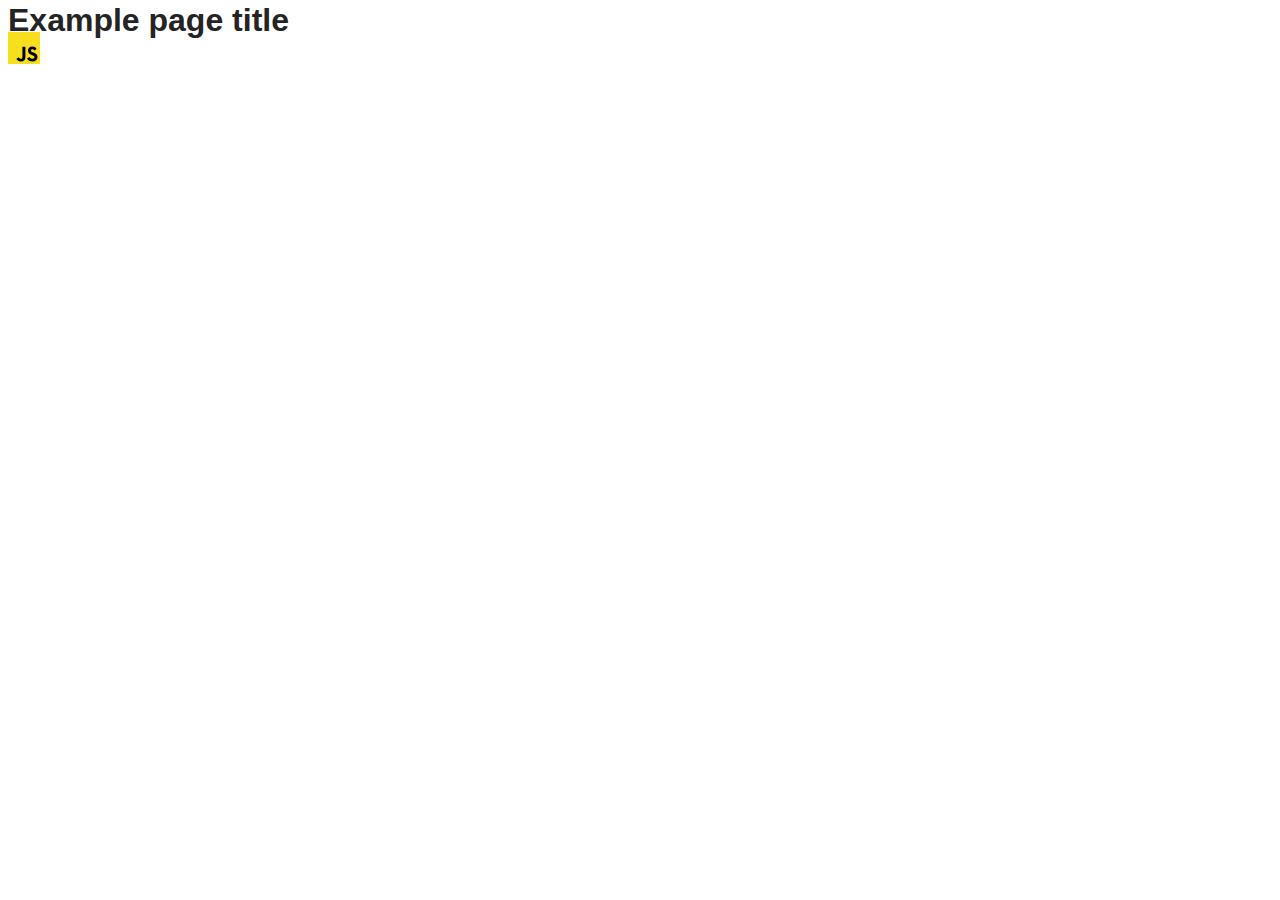
==== src/index.html @ 29abe101 "Initial commit" ====
<!DOCTYPE html>
<html lang="en">
  <head>
    <meta charset="UTF-8" />
    <link rel="icon" type="image/svg+xml" href="/favicon.svg" />
    <meta name="viewport" content="width=device-width, initial-scale=1.0" />
    <title>Vanilla App Template</title>
    <link rel="stylesheet" href="./css/styles.css" />
  </head>
  <body>
    <load ="partials/header.html" />

    <section>
      <h1>Example page title</h1>
      <!-- Path to images as from index.html file -->
      <img src="./img/javascript.svg" alt="" />
    </section>

    <!-- Loads the specified .html file -->
    <load ="partials/vite-promo.html" />

    <script type="module" src="./main.js"></script>
  </body>
</html>
---- src/css/styles.css ----
/**
  |============================
  | include css partials with
  | default @import url()
  |============================
*/
@import url('./reset.css');
@import url('./vite-promo.css');
@import url('./header.css');

:root {
  font-family: Inter, Avenir, Helvetica, Arial, sans-serif;
  font-size: 16px;
  line-height: 24px;
  font-weight: 400;

  color: #242424;
  background-color: rgba(255, 255, 255, 0.87);

  font-synthesis: none;
  text-rendering: optimizeLegibility;
  -webkit-font-smoothing: antialiased;
  -moz-osx-font-smoothing: grayscale;
  -webkit-text-size-adjust: 100%;
}
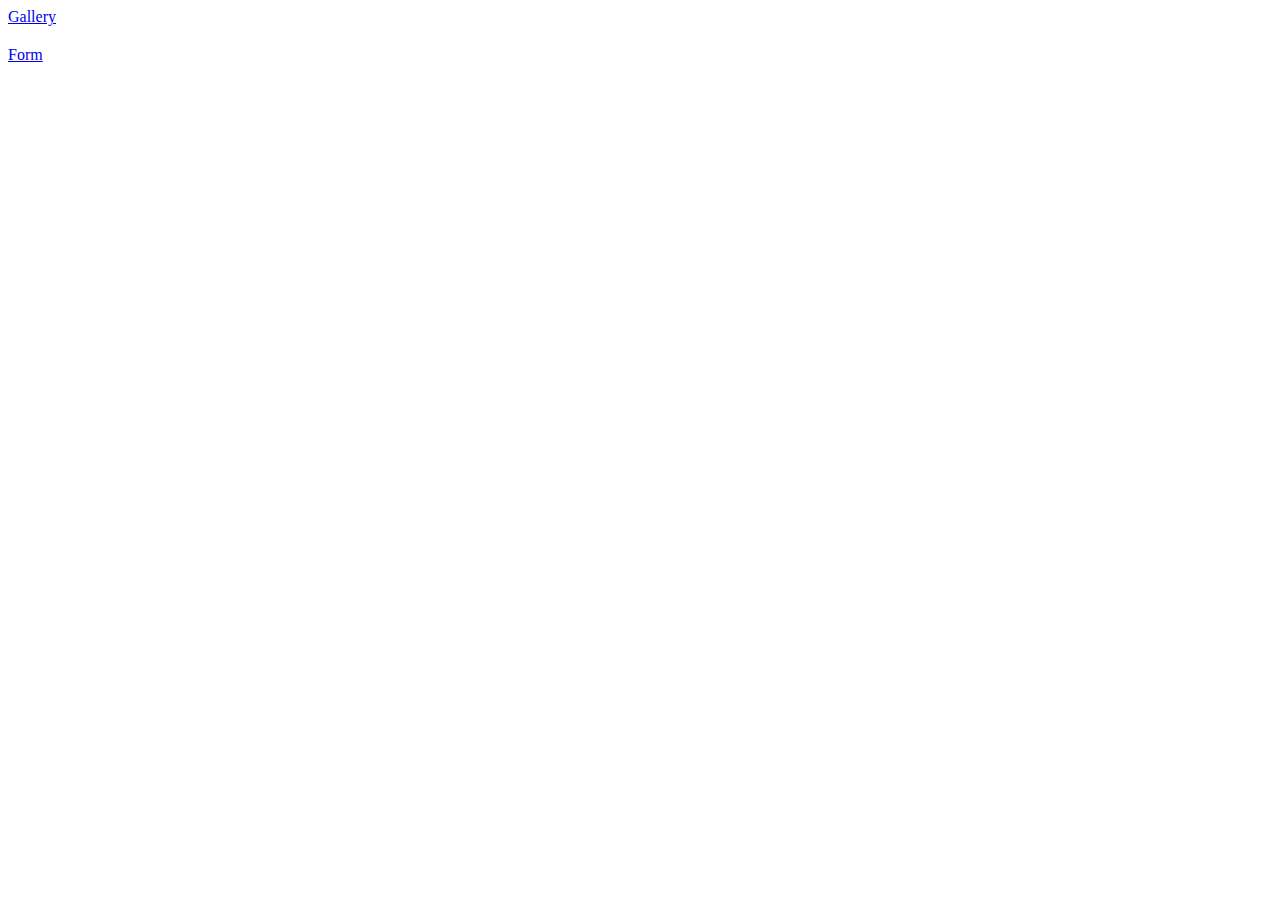
==== commit 8bb4e9ad: "main" ====
--- a/src/index.html
+++ b/src/index.html
@@ -1,24 +1,16 @@
 <!DOCTYPE html>
 <html lang="en">
-  <head>
-    <meta charset="UTF-8" />
-    <link rel="icon" type="image/svg+xml" href="/favicon.svg" />
-    <meta name="viewport" content="width=device-width, initial-scale=1.0" />
-    <title>Vanilla App Template</title>
-    <link rel="stylesheet" href="./css/styles.css" />
-  </head>
-  <body>
-    <load ="partials/header.html" />
-
-    <section>
-      <h1>Example page title</h1>
-      <!-- Path to images as from index.html file -->
-      <img src="./img/javascript.svg" alt="" />
-    </section>
-
-    <!-- Loads the specified .html file -->
-    <load ="partials/vite-promo.html" />
-
-    <script type="module" src="./main.js"></script>
-  </body>
-</html>
+<head>
+    <meta charset="UTF-8">
+    <meta name="viewport" content="width=device-width, initial-scale=1.0">
+    <title>Document</title>
+    <link rel="stylesheet" href="./css/styles.css">
+</head>
+<body>
+    <div class="div"> 
+        <a href="./1-gallery.html">Gallery</a>
+        <a href="./2-form.html">Form</a>
+    </div>
+    
+</body>
+</html>--- a/src/css/styles.css
+++ b/src/css/styles.css
@@ -1,25 +1,19 @@
-/**
-  |============================
-  | include css partials with
-  | default @import url()
-  |============================
-*/
-@import url('./reset.css');
-@import url('./vite-promo.css');
-@import url('./header.css');
+.gallery{
+    display: flex;
+    flex-direction: row;
+    flex-wrap: wrap;
+    justify-content: center;
+    align-items: center;
+    gap: 35px;
+    list-style-type: none;
+}
 
-:root {
-  font-family: Inter, Avenir, Helvetica, Arial, sans-serif;
-  font-size: 16px;
-  line-height: 24px;
-  font-weight: 400;
+.gallery-image{
+    width: 500px;
+}
 
-  color: #242424;
-  background-color: rgba(255, 255, 255, 0.87);
-
-  font-synthesis: none;
-  text-rendering: optimizeLegibility;
-  -webkit-font-smoothing: antialiased;
-  -moz-osx-font-smoothing: grayscale;
-  -webkit-text-size-adjust: 100%;
-}
+.div{
+    display: flex;
+    flex-direction: column;
+    gap: 20px;
+}